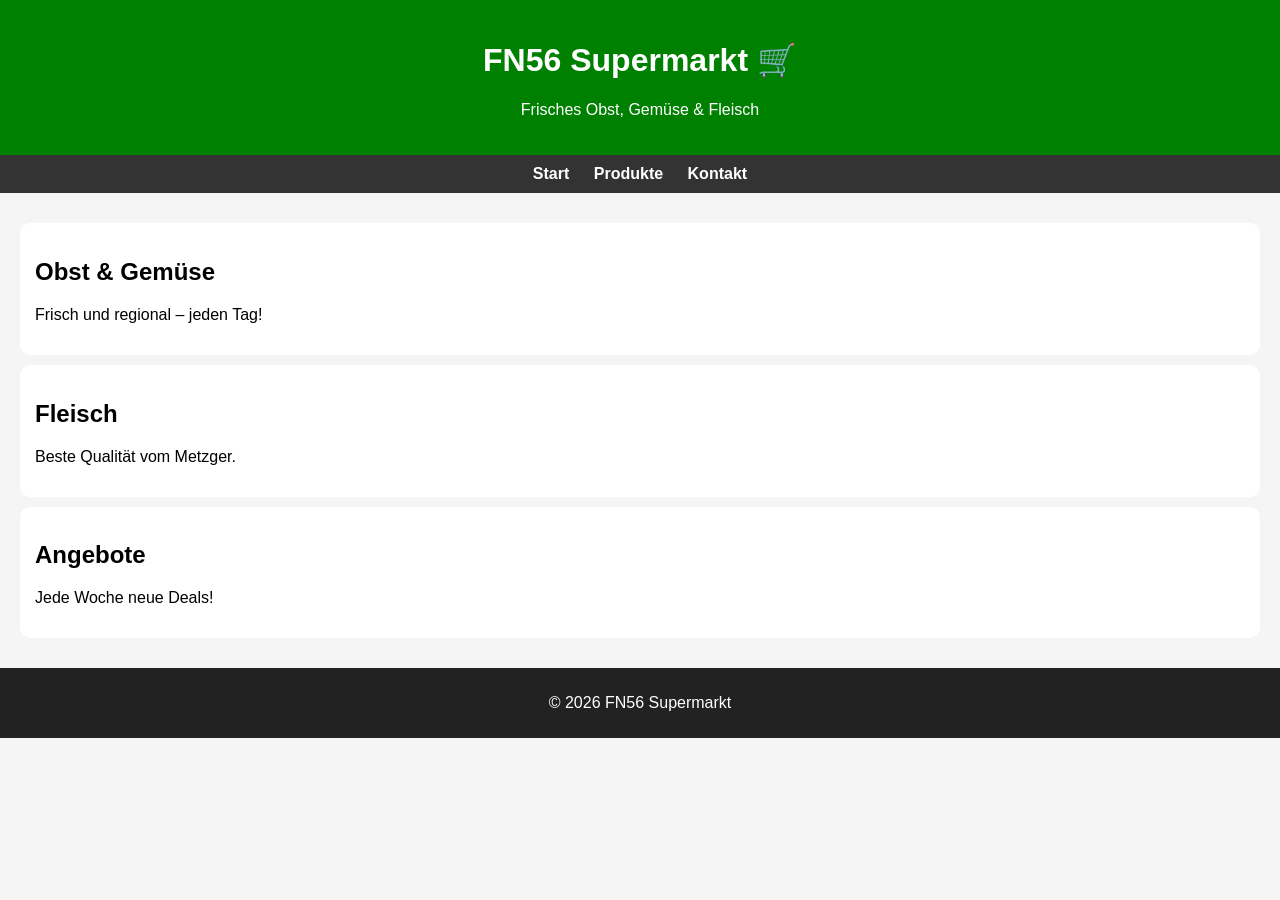
==== index.html @ cb4a0b31 "Add initial HTML structure for FN56 Supermarkt" ====
<!DOCTYPE html>
<html lang="de">
<head>
  <meta charset="UTF-8">
  <title>FN56 Supermarkt</title>
  <style>
    body {
      font-family: Arial;
      margin: 0;
      background: #f5f5f5;
    }
    header {
      background: green;
      color: white;
      padding: 20px;
      text-align: center;
    }
    nav {
      background: #333;
      padding: 10px;
      text-align: center;
    }
    nav a {
      color: white;
      margin: 10px;
      text-decoration: none;
      font-weight: bold;
    }
    .container {
      padding: 20px;
    }
    .card {
      background: white;
      padding: 15px;
      margin: 10px 0;
      border-radius: 10px;
    }
    footer {
      background: #222;
      color: white;
      text-align: center;
      padding: 10px;
    }
  </style>
</head>

<body>

<header>
  <h1>FN56 Supermarkt 🛒</h1>
  <p>Frisches Obst, Gemüse & Fleisch</p>
</header>

<nav>
  <a href="#">Start</a>
  <a href="#">Produkte</a>
  <a href="#">Kontakt</a>
</nav>

<div class="container">

  <div class="card">
    <h2> Obst & Gemüse</h2>
    <p>Frisch und regional – jeden Tag!</p>
  </div>

  <div class="card">
    <h2> Fleisch</h2>
    <p>Beste Qualität vom Metzger.</p>
  </div>

  <div class="card">
    <h2> Angebote</h2>
    <p>Jede Woche neue Deals!</p>
  </div>

</div>

<footer>
  <p>© 2026 FN56 Supermarkt</p>
</footer>

</body>
</html>
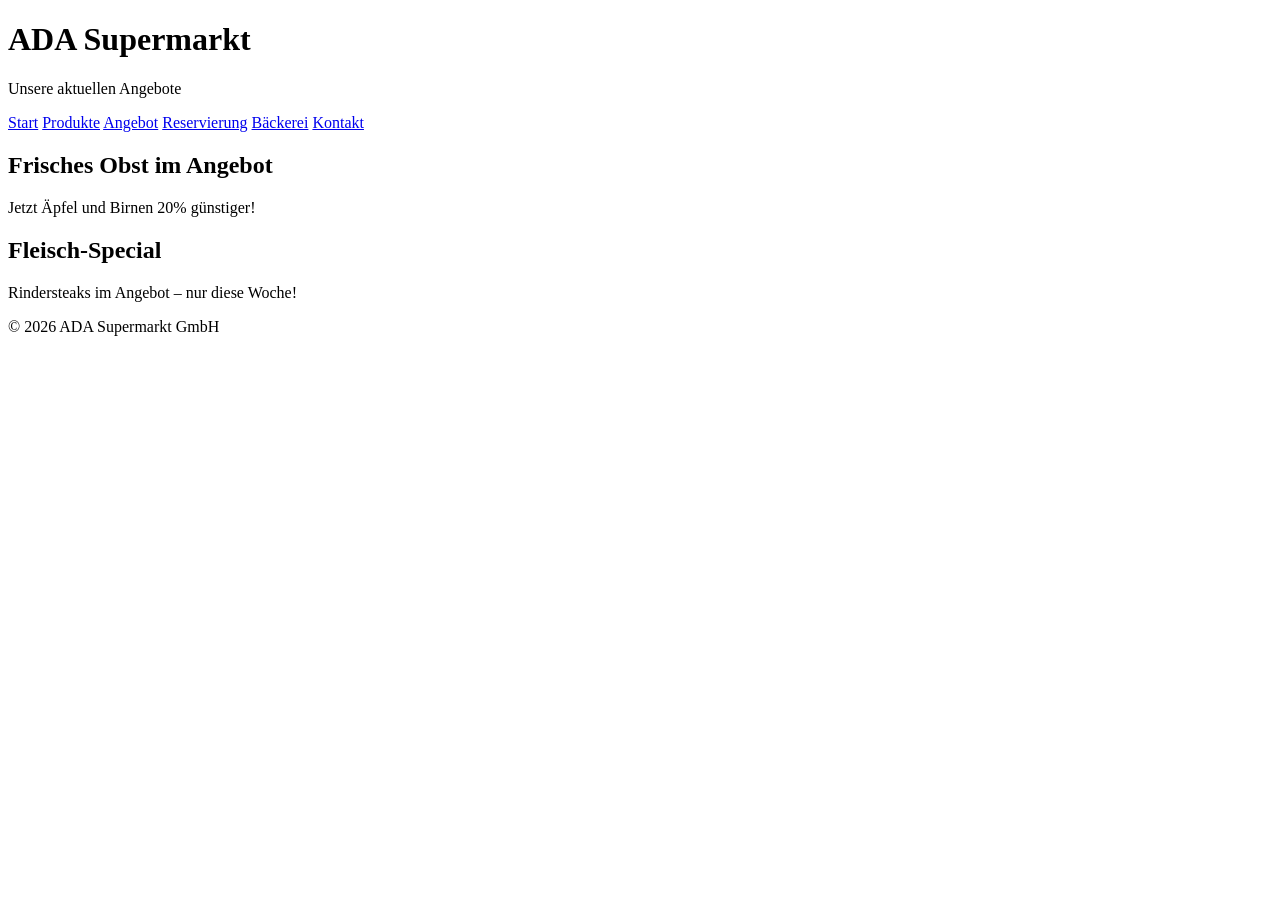
==== commit 5135ee6d: "Revise supermarket branding and offers in index.html Updated the title and header to reflect the cor" ====
--- a/index.html
+++ b/index.html
@@ -2,82 +2,38 @@
 <html lang="de">
 <head>
   <meta charset="UTF-8">
-  <title>FN56 Supermarkt</title>
-  <style>
-    body {
-      font-family: Arial;
-      margin: 0;
-      background: #f5f5f5;
-    }
-    header {
-      background: green;
-      color: white;
-      padding: 20px;
-      text-align: center;
-    }
-    nav {
-      background: #333;
-      padding: 10px;
-      text-align: center;
-    }
-    nav a {
-      color: white;
-      margin: 10px;
-      text-decoration: none;
-      font-weight: bold;
-    }
-    .container {
-      padding: 20px;
-    }
-    .card {
-      background: white;
-      padding: 15px;
-      margin: 10px 0;
-      border-radius: 10px;
-    }
-    footer {
-      background: #222;
-      color: white;
-      text-align: center;
-      padding: 10px;
-    }
-  </style>
+  <title>Angebote - ADA Supermarkt</title>
+  <link rel="stylesheet" href="style.css">
 </head>
-
 <body>
 
 <header>
-  <h1>FN56 Supermarkt 🛒</h1>
-  <p>Frisches Obst, Gemüse & Fleisch</p>
+  <h1>ADA Supermarkt</h1>
+  <p>Unsere aktuellen Angebote</p>
 </header>
 
 <nav>
-  <a href="#">Start</a>
-  <a href="#">Produkte</a>
-  <a href="#">Kontakt</a>
+  <a href="index.html">Start</a>
+  <a href="Produkte.html">Produkte</a>
+  <a href="Angebot.html">Angebot</a>
+  <a href="Reservierung.html">Reservierung</a>
+  <a href="Bäckerei.html">Bäckerei</a>
+  <a href="Kontakt.html">Kontakt</a>
 </nav>
 
 <div class="container">
-
   <div class="card">
-    <h2> Obst & Gemüse</h2>
-    <p>Frisch und regional – jeden Tag!</p>
+    <h2>Frisches Obst im Angebot</h2>
+    <p>Jetzt Äpfel und Birnen 20% günstiger!</p>
   </div>
-
   <div class="card">
-    <h2> Fleisch</h2>
-    <p>Beste Qualität vom Metzger.</p>
+    <h2>Fleisch-Special</h2>
+    <p>Rindersteaks im Angebot – nur diese Woche!</p>
   </div>
-
-  <div class="card">
-    <h2> Angebote</h2>
-    <p>Jede Woche neue Deals!</p>
-  </div>
-
 </div>
 
 <footer>
-  <p>© 2026 FN56 Supermarkt</p>
+  <p>© 2026 ADA Supermarkt GmbH</p>
 </footer>
 
 </body>
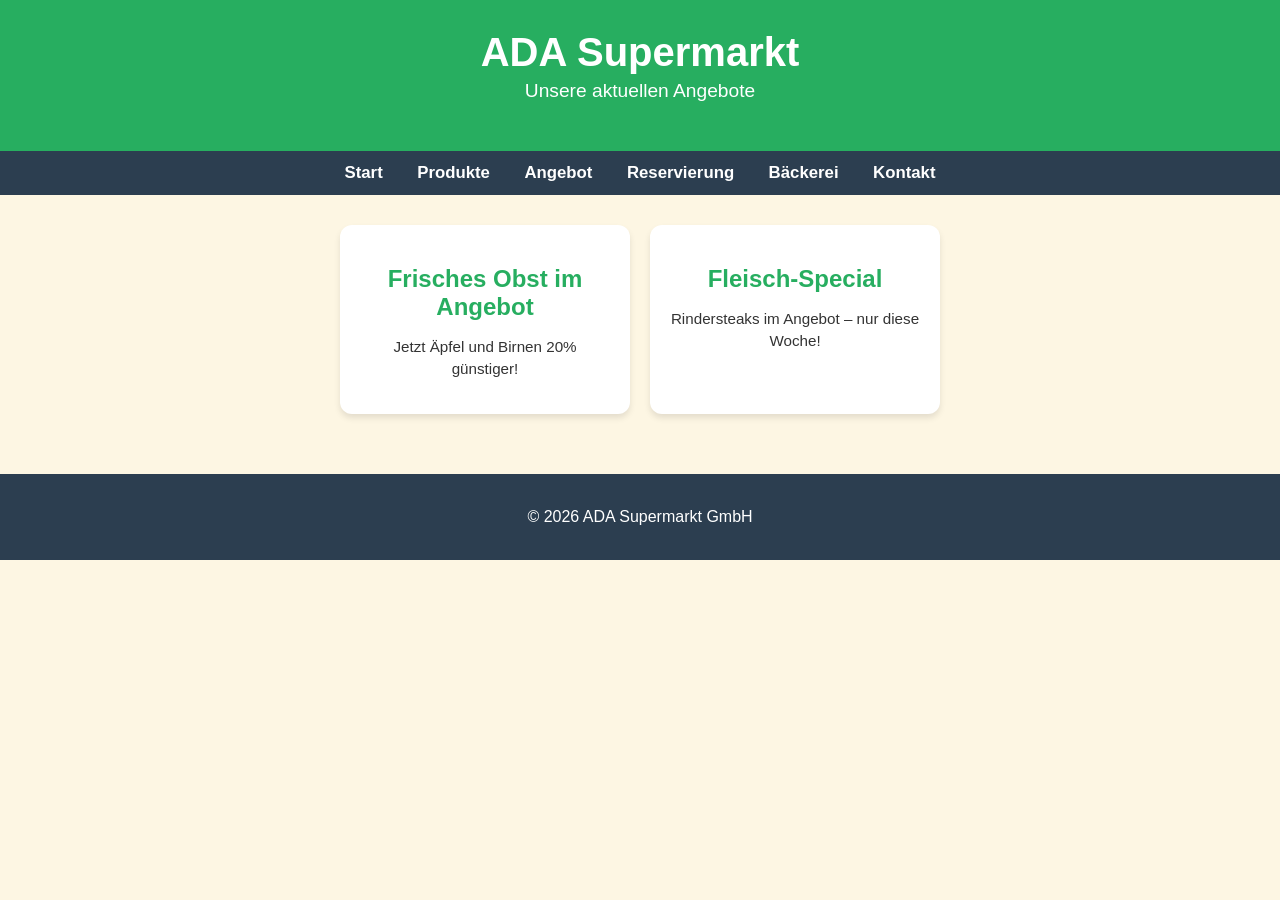
==== commit 45e0e2b1: "Update index.html einfach teste da die css datei nicht aufgerufen wird!" ====
--- a/index.html
+++ b/index.html
@@ -3,7 +3,7 @@
 <head>
   <meta charset="UTF-8">
   <title>Angebote - ADA Supermarkt</title>
-  <link rel="stylesheet" href="style.css">
+  <link rel="stylesheet" href="styles.css">
 </head>
 <body>
 
--- a/styles.css
+++ b/styles.css
@@ -0,0 +1,99 @@
+/* style.css */
+
+/* Grundlayout */
+body {
+  font-family: 'Segoe UI', Tahoma, Geneva, Verdana, sans-serif;
+  margin: 0;
+  background: #fdf6e3;
+  color: #333;
+}
+
+/* Header */
+header {
+  background-color: #27ae60; /* modernes Grün */
+  color: white;
+  text-align: center;
+  padding: 30px 20px;
+}
+
+header h1 {
+  margin: 0;
+  font-size: 2.5em;
+}
+
+header p {
+  margin-top: 5px;
+  font-size: 1.2em;
+}
+
+/* Navigation */
+nav {
+  background-color: #2c3e50;
+  text-align: center;
+  padding: 12px 0;
+}
+
+nav a {
+  color: white;
+  margin: 0 15px;
+  text-decoration: none;
+  font-weight: bold;
+  font-size: 1.05em;
+  transition: color 0.3s;
+}
+
+nav a:hover {
+  color: #27ae60;
+}
+
+/* Container für Produktkarten */
+.container {
+  display: flex;
+  flex-wrap: wrap;
+  justify-content: center;
+  padding: 30px 10px;
+  gap: 20px;
+}
+
+/* Produktkarten */
+.card {
+  background-color: white;
+  border-radius: 12px;
+  box-shadow: 0 4px 6px rgba(0,0,0,0.1);
+  width: 250px;
+  padding: 20px;
+  text-align: center;
+  transition: transform 0.3s, box-shadow 0.3s;
+}
+
+.card:hover {
+  transform: translateY(-5px);
+  box-shadow: 0 8px 12px rgba(0,0,0,0.15);
+}
+
+.card h2 {
+  color: #27ae60;
+  margin-bottom: 10px;
+}
+
+.card p {
+  font-size: 0.95em;
+  line-height: 1.4em;
+}
+
+/* Footer */
+footer {
+  background-color: #2c3e50;
+  color: white;
+  text-align: center;
+  padding: 18px 10px;
+  margin-top: 30px;
+}
+
+/* Responsive für Handy/Tablets */
+@media screen and (max-width: 768px) {
+  .container {
+    flex-direction: column;
+    align-items: center;
+  }
+}
